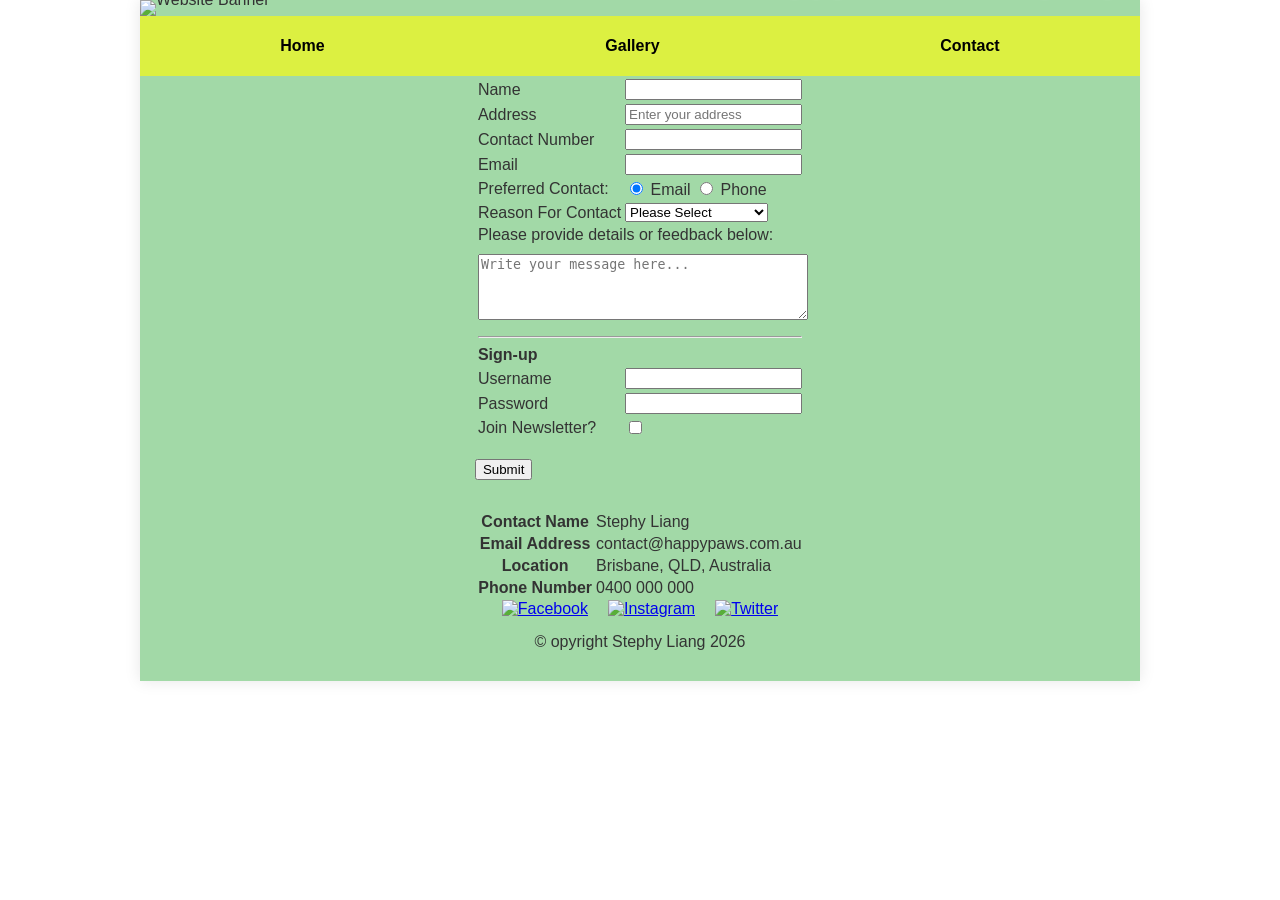
==== html/contact.html @ 0182ee7f "Add files via upload" ====
<!doctype html>
<html lang="en">
  <head>
    <meta charset="UTF-8" />
    <title>Contact - Happy Paws Company</title>
    <link rel="stylesheet" href="../css/style.css" />
  </head>
  <body>
    <header>
      <img src="../images/banner1.png" alt="Website Banner" width="100%" />
      <section>
        <h1>Happy Paws Company</h1>
      </section>
    </header>

    <nav>
      <a href="../index.html">Home</a>
      <a href="gallery.html">Gallery</a>
      <a href="contact.html">Contact</a>
    </nav>

    <main id="contact-main">
      <form name="contactForm" action="#">
        <table>
          <tr>
            <td><label for="name">Name</label></td>
            <td><input name="name" type="text" id="name" required /></td>
          </tr>

          <tr>
            <td><label for="address">Address</label></td>
            <td>
              <input
                name="address"
                type="text"
                id="address"
                placeholder="Enter your address"
              />
            </td>
          </tr>

          <tr>
            <td><label for="contact">Contact Number</label></td>
            <td><input name="contact" type="text" id="contact" /></td>
          </tr>
          <tr>
            <td><label for="email">Email</label></td>
            <td><input name="email" type="email" id="email" /></td>
          </tr>

          <tr>
            <td><label>Preferred Contact:</label></td>
            <td>
              <input type="radio" id="r1" name="pref" value="email" checked />
              <label for="r1">Email</label>
              <input type="radio" id="r2" name="pref" value="phone" />
              <label for="r2">Phone</label>
            </td>
          </tr>

          <tr>
            <td><label for="dropdown">Reason For Contact</label></td>
            <td>
              <select id="dropdown">
                <option disabled selected="selected">Please Select</option>
                <option value="feedback">Provide Feedback</option>
                <option value="info">Request Information</option>
                <option value="order">Place an Order</option>
                <option value="other">Other</option>
              </select>
            </td>
          </tr>

          <tr>
            <td colspan="2">
              <label for="message"
                >Please provide details or feedback below:</label
              ><br />
              <textarea
                id="message"
                name="message"
                rows="4"
                style="width: 100%; margin-top: 10px"
                placeholder="Write your message here..."
              ></textarea>
            </td>
          </tr>

          <tr>
            <td colspan="2">
              <hr />
              <strong>Sign-up</strong>
            </td>
          </tr>
          <tr>
            <td><label for="username">Username</label></td>
            <td><input name="username" type="text" id="username" /></td>
          </tr>
          <tr>
            <td><label for="pwd">Password</label></td>
            <td><input name="pwd" type="password" id="pwd" /></td>
          </tr>

          <tr>
            <td><label for="confirm">Join Newsletter?</label></td>
            <td><input type="checkbox" id="confirm" name="confirm" /></td>
          </tr>
        </table>
        <br />
        <button type="submit" class="myButton">Submit</button>
      </form>
    </main>

    <footer>
      <table>
        <tr>
          <th>Contact Name</th>
          <td>Stephy Liang</td>
        </tr>
        <tr>
          <th>Email Address</th>
          <td>contact@happypaws.com.au</td>
        </tr>
        <tr>
          <th>Location</th>
          <td>Brisbane, QLD, Australia</td>
        </tr>
        <tr>
          <th>Phone Number</th>
          <td>0400 000 000</td>
        </tr>
      </table>

      <div class="social-icons">
        <a href="https://www.facebook.com/login" target="_blank"
          ><img src="../images/icon1.jpg" width="50" alt="Facebook"
        /></a>
        <a href="https://twitter.com/login" target="_blank"
          ><img src="../images/icon2.jpg" width="50" alt="Instagram"
        /></a>
        <a href="https://www.instagram.com/accounts/login/" target="_blank"
          ><img src="../images/icon3.jpg" width="50" alt="Twitter"
        /></a>
      </div>

      <span>&copy; opyright Stephy Liang 2026</span>
    </footer>
  </body>
</html>
---- css/style.css ----
/* --- 1. 全局与颜色方案 (背景改为白色) --- */
html {
  /* 网页的最底层背景设为白色 */
  background-color: white;
  margin: 0;
  padding: 0;
}

body {
  /* 中间内容区域保持绿色背景 */
  background-color: #a2d9a7;
  /* 锁定 1000px 宽度并居中 */
  width: 100%;
  max-width: 1000px;
  margin: 0 auto;
  padding: 0;
  display: flex;
  flex-direction: column;
  align-items: center;
  font-family: Arial, Helvetica, sans-serif;
  color: #333;
  /* 增加轻微阴影，让中间绿色区域和两侧白边有区分感 */
  box-shadow: 0 0 15px rgba(0, 0, 0, 0.1);
}

/* --- 2. HEADER 布局 (修复文字出界) --- */
header {
  width: 100%;
  position: relative; /* 定位基准 */
  line-height: 0;
}

/* Banner 尺寸锁定: 1000 x 200 px */
header img {
  width: 100% !important;
  height: 200px !important;
  object-fit: cover;
}

header > section {
  /* 将 Happy Paws Company 文字锁定在 Banner 内部 */
  position: absolute;
  right: 20px;
  bottom: 20px;
  line-height: normal;
}

header h1 {
  font-size: 2.2rem;
  color: #2cbbc3;
  margin: 0;
  text-shadow: 2px 2px 4px rgba(255, 255, 255, 0.8);
}

/* --- 3. 导航栏 (保持黄色) --- */
nav {
  width: 100%;
  height: 60px;
  background-color: #dcf041;
  display: flex;
  justify-content: space-around;
  align-items: center;
}

nav a {
  text-decoration: none;
  color: black;
  font-weight: bold;
  padding: 10px 15px;
}

/* --- 4. 主体内容 --- */
#home-main {
  width: 100%;
  box-sizing: border-box;
  display: flex;
  flex-direction: row;
  align-items: flex-start;
  padding: 40px 20px;
  gap: 20px;
}

#home-article {
  flex: 1.5;
}

/* 首页主图尺寸锁定 (代码 600x600, 显示 300px) */
#home-main > img {
  width: 300px !important;
  height: 300px !important;
  object-fit: cover;
  border-radius: 10px;
}

/* --- 5. FOOTER (保持白色) --- */
footer {
  background-color: #a2d9a7 !important;
  width: 100% !important;
  display: flex;
  flex-direction: column;
  align-items: center;
  padding: 30px 0;
  box-sizing: border-box;
}

/* 社交图标锁定 50x50 */
.social-icons {
  display: flex;
  gap: 20px;
  margin-bottom: 15px;
}

.social-icons img {
  width: 50px !important;
  height: 50px !important;
}

/* --- 6. GALLERY 专项 --- */
.gallery {
  display: flex;
  flex-wrap: wrap;
  justify-content: center;
  gap: 20px;
  padding: 20px;
}

.gallery article {
  flex: 0 0 30%;
  text-align: center;
}

.gallery article img {
  width: 100% !important;
  max-width: 400px !important; /* 匹配物理要求 */
  height: auto;
}

/* --- 7. 无障碍与安全 --- */
a:focus {
  outline: 3px solid #2cbbc3;
}
input[type="password"] {
  letter-spacing: 0.3em;
}
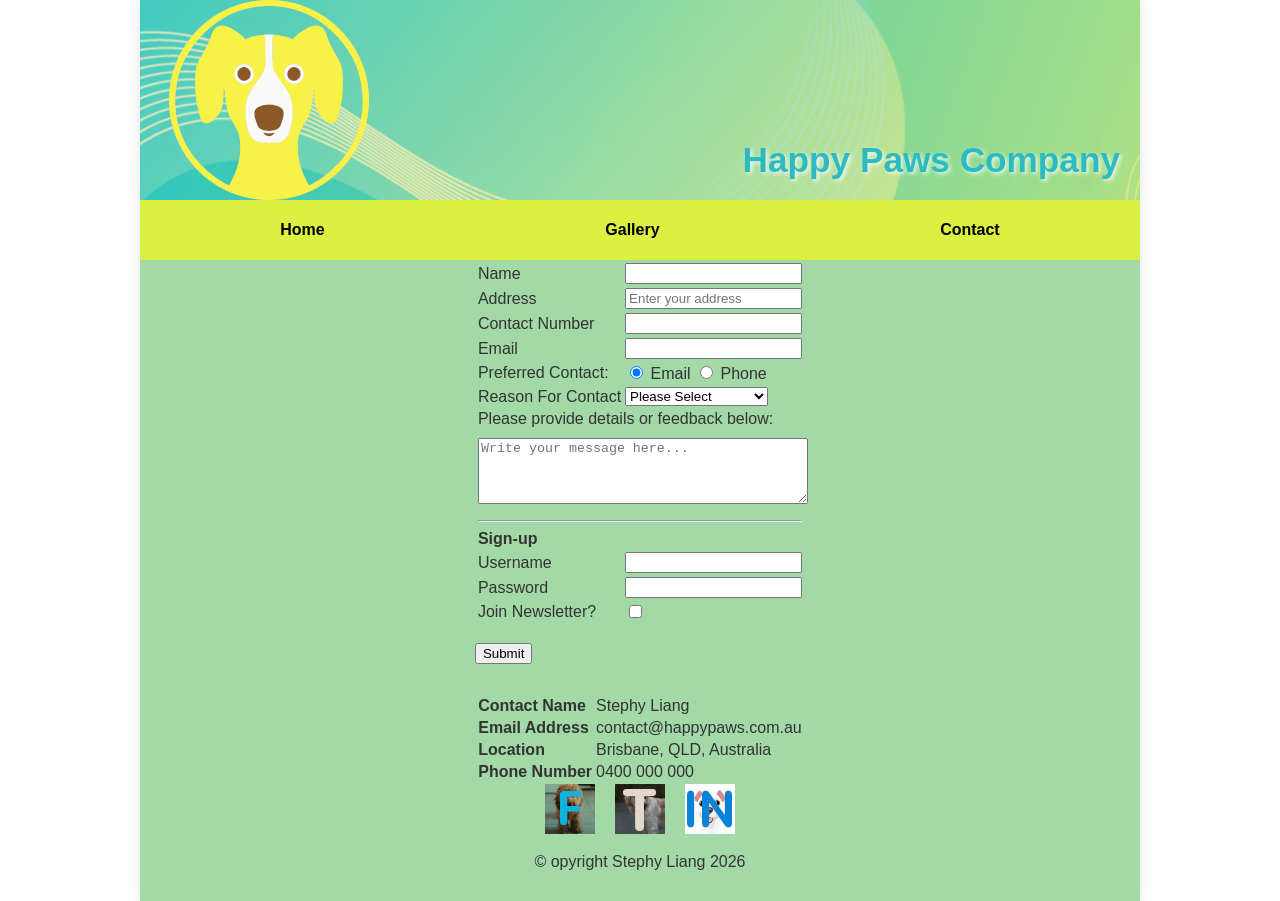
==== commit 43f8b092: "Update contact.html" ====
--- a/html/contact.html
+++ b/html/contact.html
@@ -114,19 +114,19 @@
     <footer>
       <table>
         <tr>
-          <th>Contact Name</th>
+         <td><strong>Contact Name</strong></td>
           <td>Stephy Liang</td>
         </tr>
         <tr>
-          <th>Email Address</th>
+          <td><strong>Email Address</strong></td>
           <td>contact@happypaws.com.au</td>
         </tr>
         <tr>
-          <th>Location</th>
+          <td><strong>Location</strong></td>
           <td>Brisbane, QLD, Australia</td>
         </tr>
         <tr>
-          <th>Phone Number</th>
+          <td><strong>Phone Number</strong></td>
           <td>0400 000 000</td>
         </tr>
       </table>
--- a/css/style.css
+++ b/css/style.css
@@ -91,7 +91,16 @@
   object-fit: cover;
   border-radius: 10px;
 }
+/* --- 4.1 联系页面对齐修补 --- */
+dt, th {
+  text-align: left !important;
+}
 
+dl {
+  display: grid;
+  grid-template-columns: 160px 1fr;
+  row-gap: 10px;
+}
 /* --- 5. FOOTER (保持白色) --- */
 footer {
   background-color: #a2d9a7 !important;
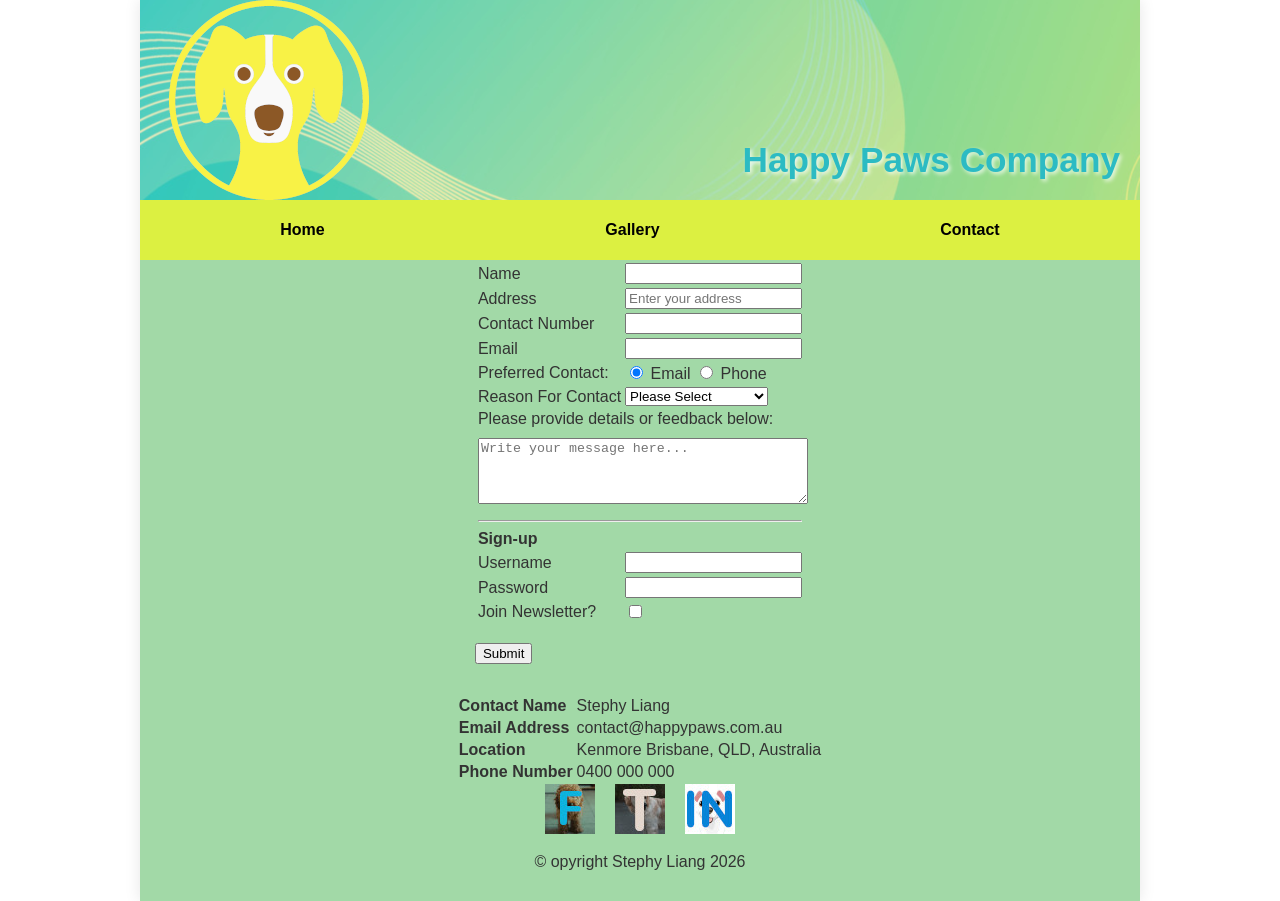
==== commit 4149ad75: "Update contact.html" ====
--- a/html/contact.html
+++ b/html/contact.html
@@ -123,7 +123,7 @@
         </tr>
         <tr>
           <td><strong>Location</strong></td>
-          <td>Brisbane, QLD, Australia</td>
+          <td>Kenmore Brisbane, QLD, Australia</td>
         </tr>
         <tr>
           <td><strong>Phone Number</strong></td>
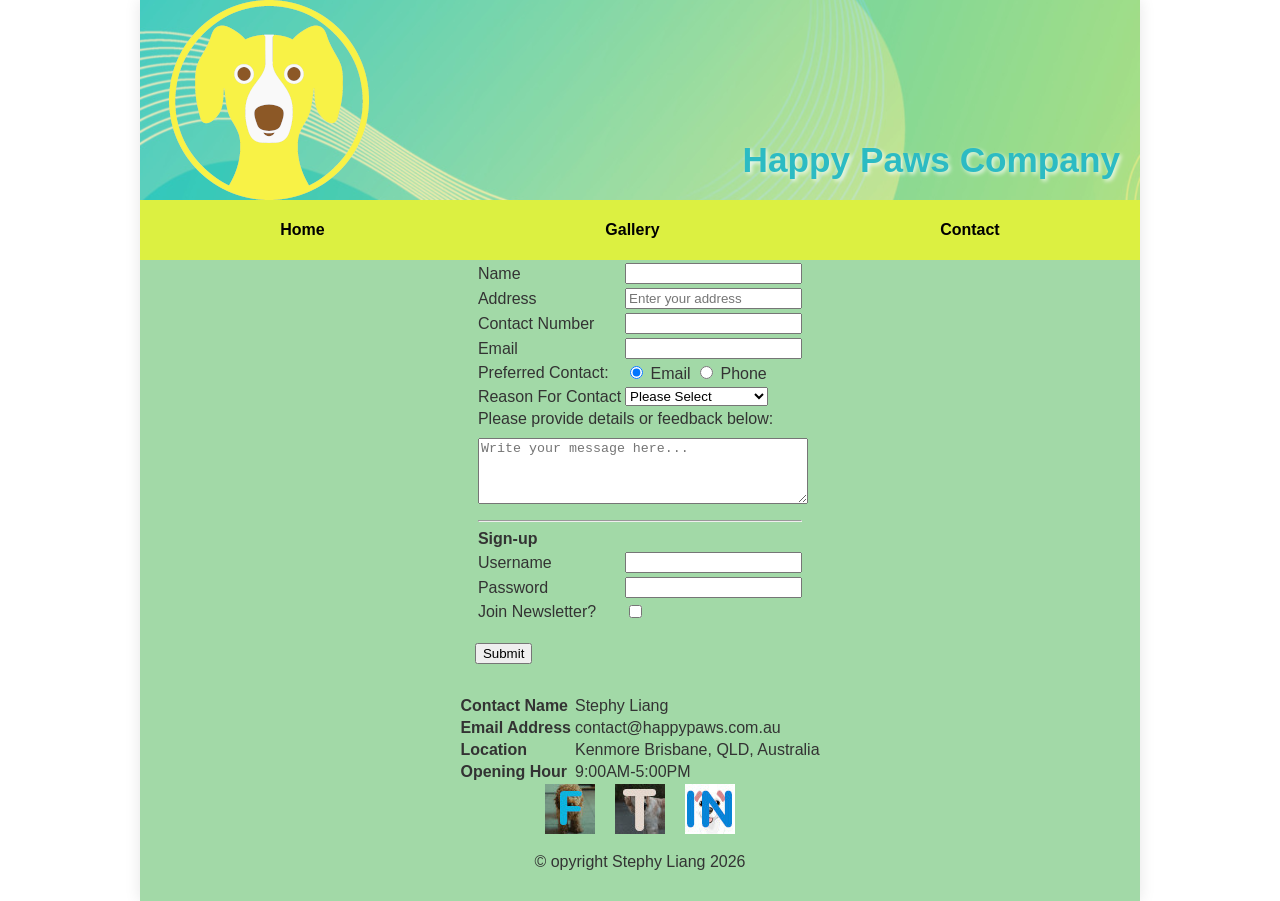
==== commit e1ad02ca: "Update contact.html" ====
--- a/html/contact.html
+++ b/html/contact.html
@@ -126,8 +126,8 @@
           <td>Kenmore Brisbane, QLD, Australia</td>
         </tr>
         <tr>
-          <td><strong>Phone Number</strong></td>
-          <td>0400 000 000</td>
+          <td><strong>Opening Hour</strong></td>
+          <td>9:00AM-5:00PM</td>
         </tr>
       </table>
 
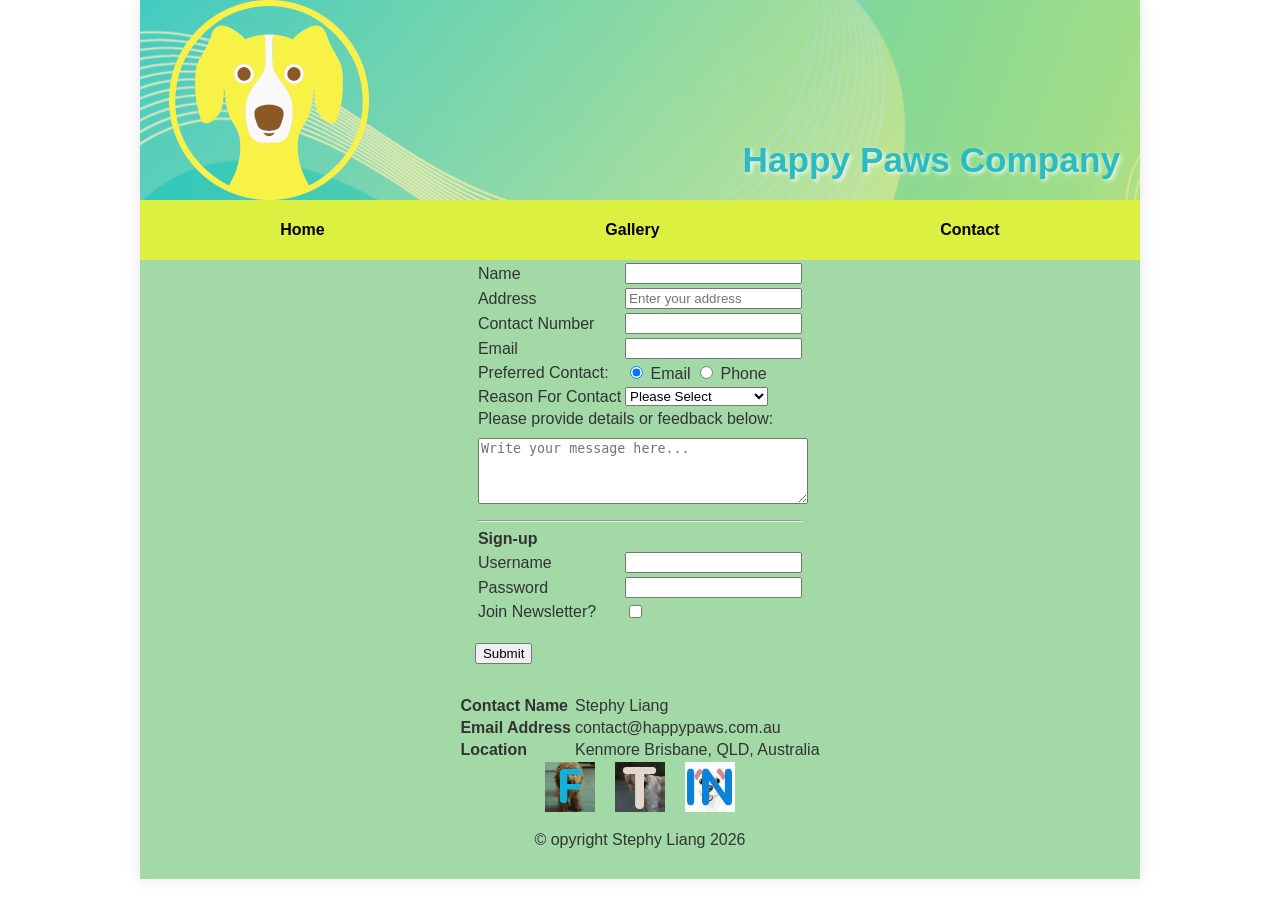
==== commit ebd91f2e: "Update contact.html" ====
--- a/html/contact.html
+++ b/html/contact.html
@@ -125,10 +125,6 @@
           <td><strong>Location</strong></td>
           <td>Kenmore Brisbane, QLD, Australia</td>
         </tr>
-        <tr>
-          <td><strong>Opening Hour</strong></td>
-          <td>9:00AM-5:00PM</td>
-        </tr>
       </table>
 
       <div class="social-icons">
